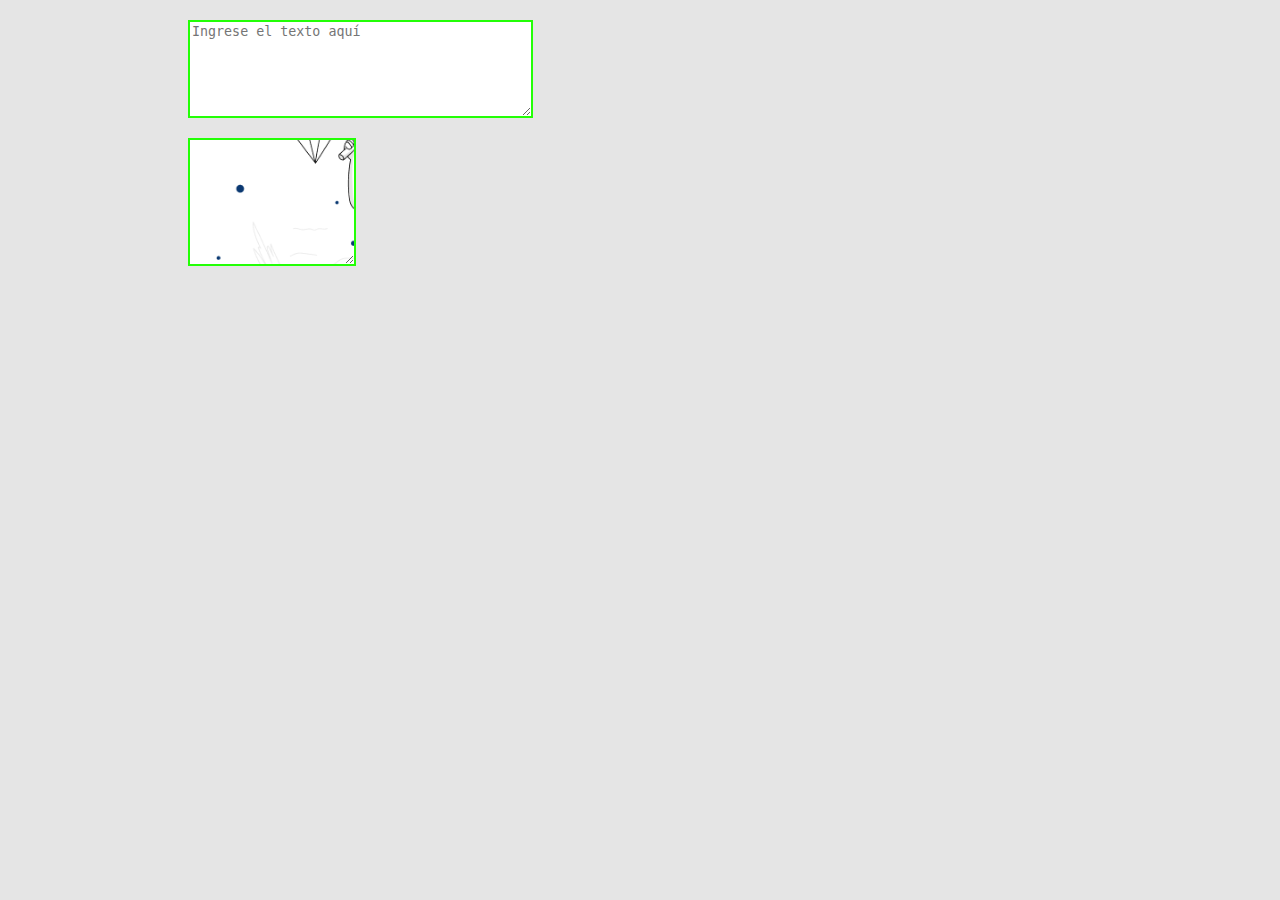
==== Challenger.html @ bef6f982 "repositorio" ====
<!DOCTYPE html>

    <html lang = "es">

<head> 
        <meta charset ="UTF-8">
        <title> CHALLENGER 1 ENCRIPTADOR DE TEXTO </title>
        
        <link rel="stylesheet" href="estilo.css">
        
</head>

<body>
    
    <main>

        <section>

            <textarea class="area"  cols="40" rows="6" placeholder="Ingrese el texto aquí"></textarea>


            </textarea>

            <section>

                <textarea class="mensaje" cols="18" rows="8"> </textarea>



            </section>



        </section>



    </main>



</body>




    </html>
---- estilo.css ----
body{

    background-color: #E5E5E5;
}

main{

    
    margin-left: 180px;
    margin-bottom: 50px;
}

.area{
    
    display: flex;
    position: relative;
    margin-top: 40px;
    margin: 20px 0;
    box-sizing: border-box;
    border-color: rgb(35, 255, 6);
    border-width: 2px;
    border-style: solid;
    
}

.mensaje{

    margin-top: 20px;
    margin-left: 90px;
    background-image: url("img/Muñeco.png");
    background-repeat: no-repeat;
    background-position: 18px;
    background-size: 300px;
    display: flex;
    margin: 20px 0;
    box-sizing: border-box;
    border-color: rgb(35, 255, 6);
    border-width: 2px;
    border-style: solid;
}

.Copiar, .encriptar, .desencriptar {

    width: 15%;
    padding: 10px;
    font-size: 18px;
    color: rgb(246, 253, 246);
    background: rgb(107, 109, 107);
    border:none;
    border-radius: 5px;
    cursor: pointer;
    
}
.desencriptar:hover, .encriptar:hover, .Copiar:hover {
    background: #05f84e;
    
    
}

footer{

    width: 100%;
    text-align: center;
    background: #1505eb; 
    padding: 10px;
    margin: 0 0 0 3px;
}
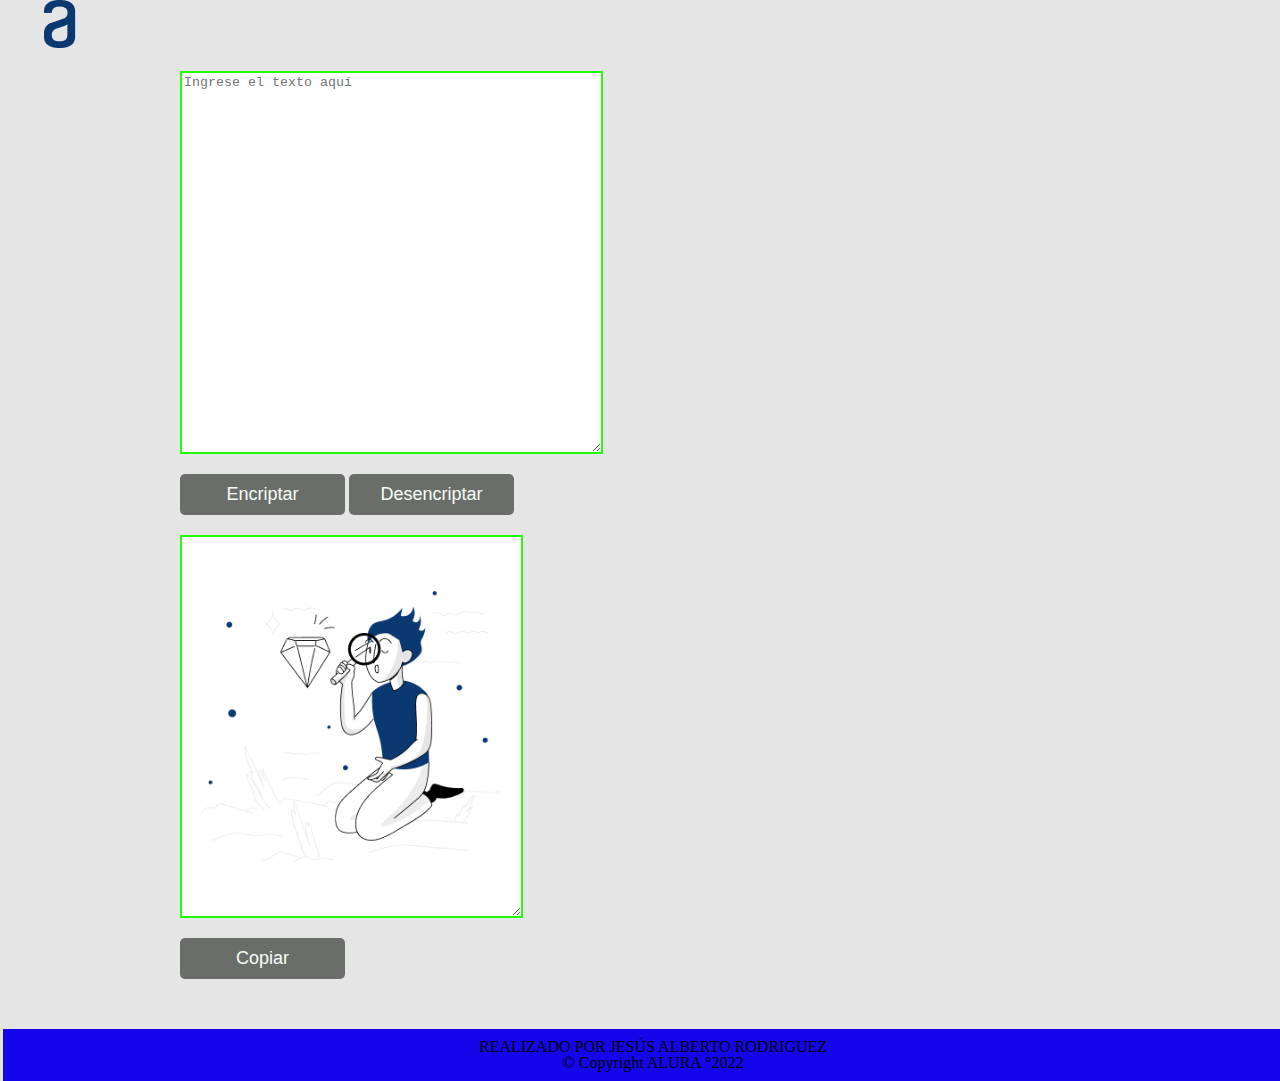
==== commit 8acb74b4: "Rename prueba.html to Challenger.html" ====
--- a/Challenger.html
+++ b/Challenger.html
@@ -1,33 +1,46 @@
 <!DOCTYPE html>
+<html lang="es">
+<head>
+    <meta charset="UTF-8">
+    <meta http-equiv="X-UA-Compatible" content="IE=edge">
+    <meta name="viewport" content="width=device-width, initial-scale=1.0">
+    <link rel="stylesheet" href="reset.css">
+    <link rel="stylesheet" href="estilo.css">
+    <title>CHALLENGER 1 ENCRIPTADOR DE TEXTO</title>
+</head>
+<body>
 
-    <html lang = "es">
+        <header>
 
-<head> 
-        <meta charset ="UTF-8">
-        <title> CHALLENGER 1 ENCRIPTADOR DE TEXTO </title>
-        
-        <link rel="stylesheet" href="estilo.css">
-        
-</head>
+            <img src="img/Logo (2).png">
 
-<body>
-    
+
+        </header>
     <main>
 
         <section>
 
-            <textarea class="area"  cols="40" rows="6" placeholder="Ingrese el texto aquí"></textarea>
+            <textarea class="area"  cols="50" rows="25" placeholder="Ingrese el texto aquí"></textarea>
 
+    <di class="botones"> 
+
+        <button class="encriptar" onclick ="btnEncriptar()"> Encriptar </button>
+        <button class="desencriptar" onclick ="btnDesencriptar()"> Desencriptar </button>
+
+
+ </di>
+       
 
             </textarea>
 
-            <section>
+    <section>
 
-                <textarea class="mensaje" cols="18" rows="8"> </textarea>
+                <textarea class="mensaje" cols="40" rows="25"> </textarea>
+                <button class="Copiar" onclick="btncopiar()"> Copiar </button>
 
 
 
-            </section>
+    </section>
 
 
 
@@ -37,11 +50,14 @@
 
     </main>
 
+        <script src="script.js"> </script>
 
+        <footer>
+
+            <p class="PADS"> REALIZADO POR JESÚS ALBERTO RODRIGUEZ </p>
+            <p class="PAD"> &copy; Copyright ALURA °2022 </p>
+
+        </footer>
 
 </body>
-
-
-
-
-    </html>+</html>
